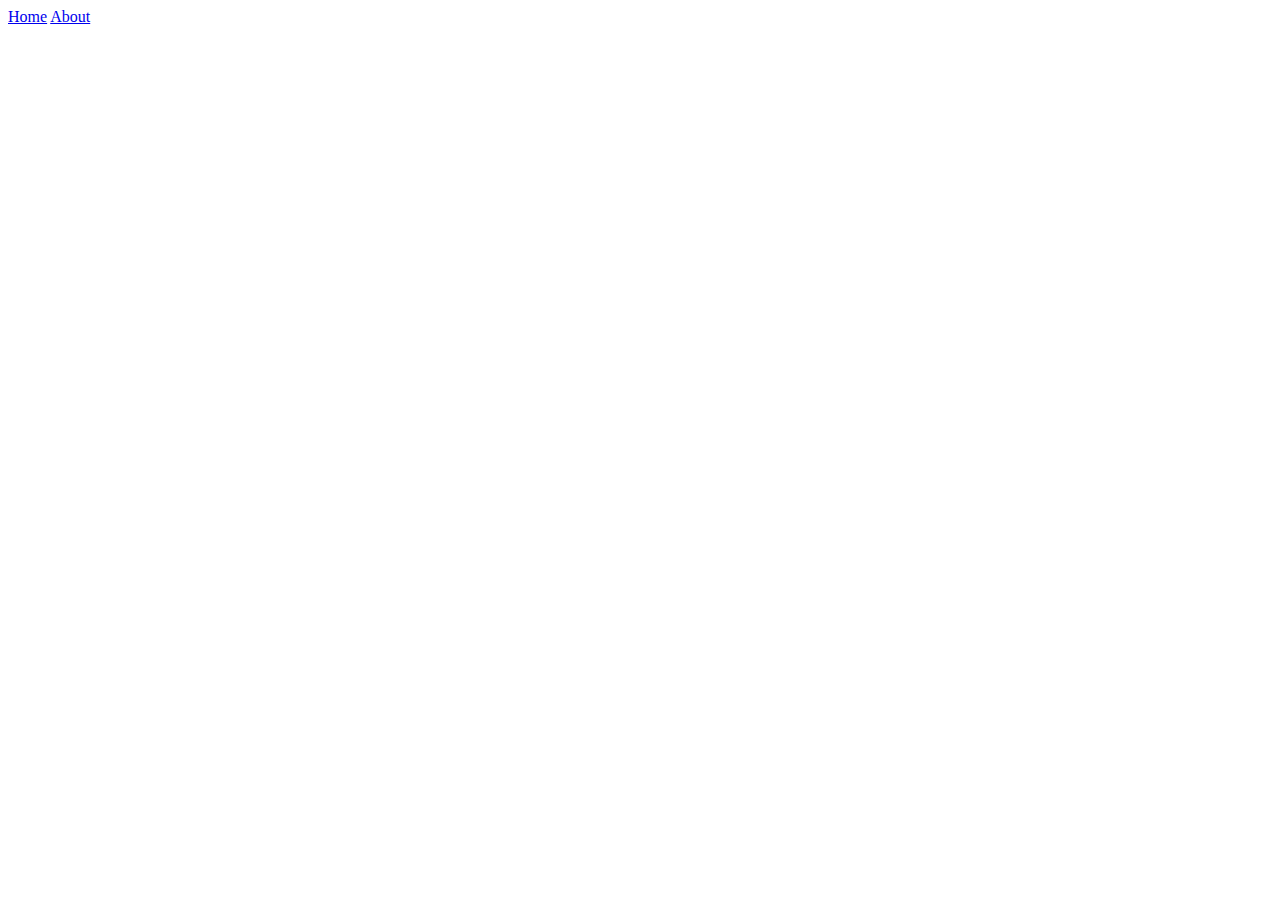
==== html/about.html @ 80952ab7 "Added in the about.html file. Set up navigation between pages" ====
<!DOCTYPE html>

<html>
    <head>
        <title>Business name?</title>
        <meta name= "author" contents="zackery spears">
        <meta name= "description" contents="Business name?">
        <meta charset="UFT-8">
        <meta name="viewpoint" content="width=device-width, intitial-scale=1.0">

        <link rel="stylesheet" href="main.css">

    </head>

    <body>
        <!-- Header container -->
        <div>
        <a href="index.html">Home</a>
        <a href="about.html">About</a>
        </div>

    </body>
</html>
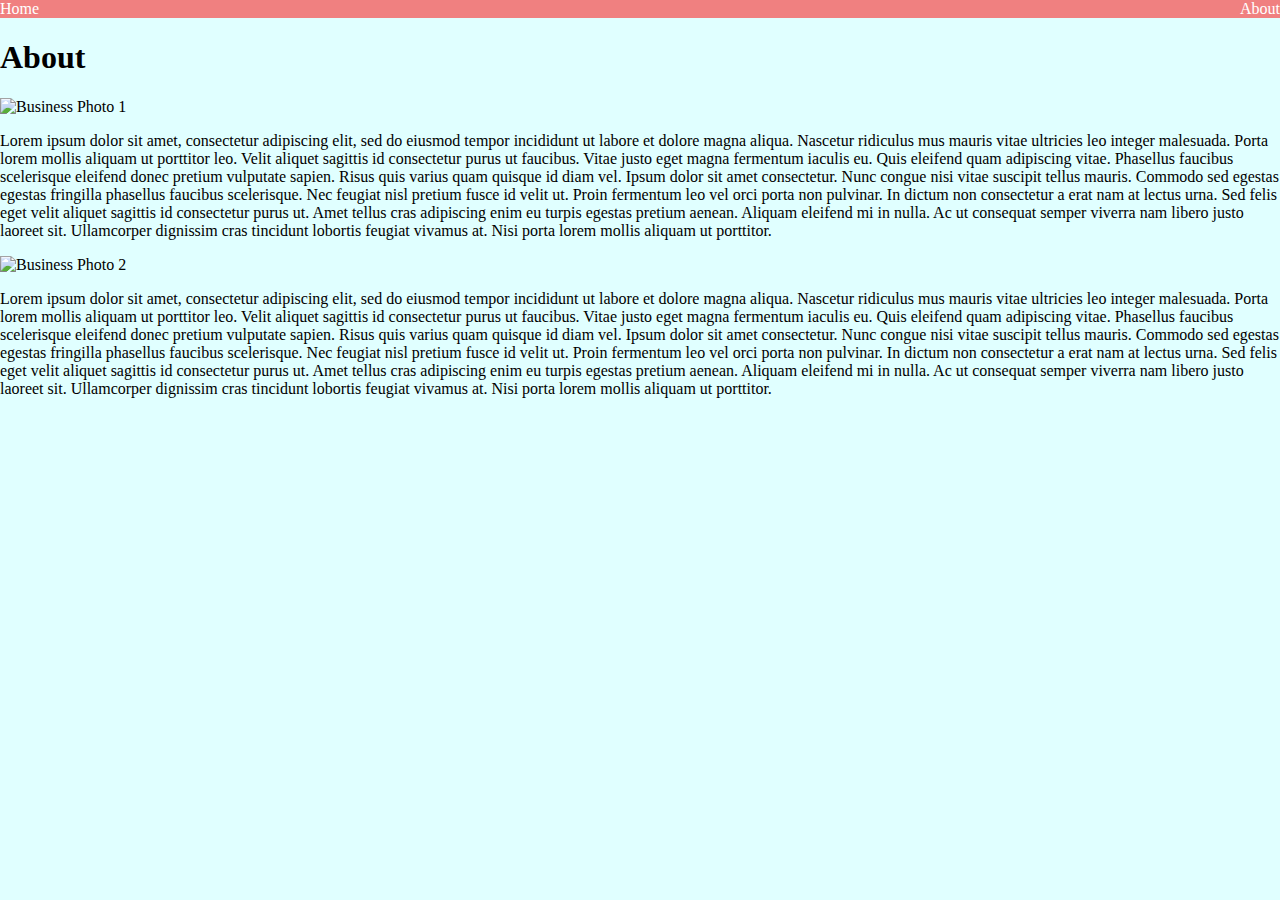
==== commit a06ec038: "Added css/main.css, html/about.html, html/index.html" ====
--- a/html/about.html
+++ b/html/about.html
@@ -8,17 +8,29 @@
         <meta charset="UFT-8">
         <meta name="viewpoint" content="width=device-width, intitial-scale=1.0">
 
-        <link rel="stylesheet" href="main.css">
+        <link rel="stylesheet" href="../css/main.css">
 
     </head>
 
     <body>
         <!-- Header container -->
-        <div>
-        <a href="index.html">Home</a>
-        <a href="about.html">About</a>
+        <div class="header">
+        <a class="headerLeft"href="index.html">Home</a>
+        <a class="headerRight"href="about.html">About</a>
         </div>
 
+        <h1>About</h1>
+
+        <!-- Container for an image and a paragraph of text-->
+        <div>
+            <img src="https://picsum.photos/200" alt="Business Photo 1">
+            <p>Lorem ipsum dolor sit amet, consectetur adipiscing elit, sed do eiusmod tempor incididunt ut labore et dolore magna aliqua. Nascetur ridiculus mus mauris vitae ultricies leo integer malesuada. Porta lorem mollis aliquam ut porttitor leo. Velit aliquet sagittis id consectetur purus ut faucibus. Vitae justo eget magna fermentum iaculis eu. Quis eleifend quam adipiscing vitae. Phasellus faucibus scelerisque eleifend donec pretium vulputate sapien. Risus quis varius quam quisque id diam vel. Ipsum dolor sit amet consectetur. Nunc congue nisi vitae suscipit tellus mauris. Commodo sed egestas egestas fringilla phasellus faucibus scelerisque. Nec feugiat nisl pretium fusce id velit ut. Proin fermentum leo vel orci porta non pulvinar. In dictum non consectetur a erat nam at lectus urna. Sed felis eget velit aliquet sagittis id consectetur purus ut. Amet tellus cras adipiscing enim eu turpis egestas pretium aenean. Aliquam eleifend mi in nulla. Ac ut consequat semper viverra nam libero justo laoreet sit. Ullamcorper dignissim cras tincidunt lobortis feugiat vivamus at. Nisi porta lorem mollis aliquam ut porttitor.</p>                   
+        </div>
+       
+        <div>
+                <img src="https://picsum.photos/200" alt="Business Photo 2">
+                <p>Lorem ipsum dolor sit amet, consectetur adipiscing elit, sed do eiusmod tempor incididunt ut labore et dolore magna aliqua. Nascetur ridiculus mus mauris vitae ultricies leo integer malesuada. Porta lorem mollis aliquam ut porttitor leo. Velit aliquet sagittis id consectetur purus ut faucibus. Vitae justo eget magna fermentum iaculis eu. Quis eleifend quam adipiscing vitae. Phasellus faucibus scelerisque eleifend donec pretium vulputate sapien. Risus quis varius quam quisque id diam vel. Ipsum dolor sit amet consectetur. Nunc congue nisi vitae suscipit tellus mauris. Commodo sed egestas egestas fringilla phasellus faucibus scelerisque. Nec feugiat nisl pretium fusce id velit ut. Proin fermentum leo vel orci porta non pulvinar. In dictum non consectetur a erat nam at lectus urna. Sed felis eget velit aliquet sagittis id consectetur purus ut. Amet tellus cras adipiscing enim eu turpis egestas pretium aenean. Aliquam eleifend mi in nulla. Ac ut consequat semper viverra nam libero justo laoreet sit. Ullamcorper dignissim cras tincidunt lobortis feugiat vivamus at. Nisi porta lorem mollis aliquam ut porttitor.</p>                   
+            </div>
     </body>
 </html>    
 
--- a/css/main.css
+++ b/css/main.css
@@ -0,0 +1,24 @@
+body {
+    background-color:lightcyan;
+    margin: 0;
+}
+
+/* Targeting a class in CSS - every elment with the class of header will recieve these CSS rules */
+.header {
+    background-color: lightcoral;
+    
+}
+
+a  {
+        color: white;
+        text-decoration: none;
+       }
+
+.headerRight {
+    float: right; 
+}
+
+.headerLeft{
+
+}
+
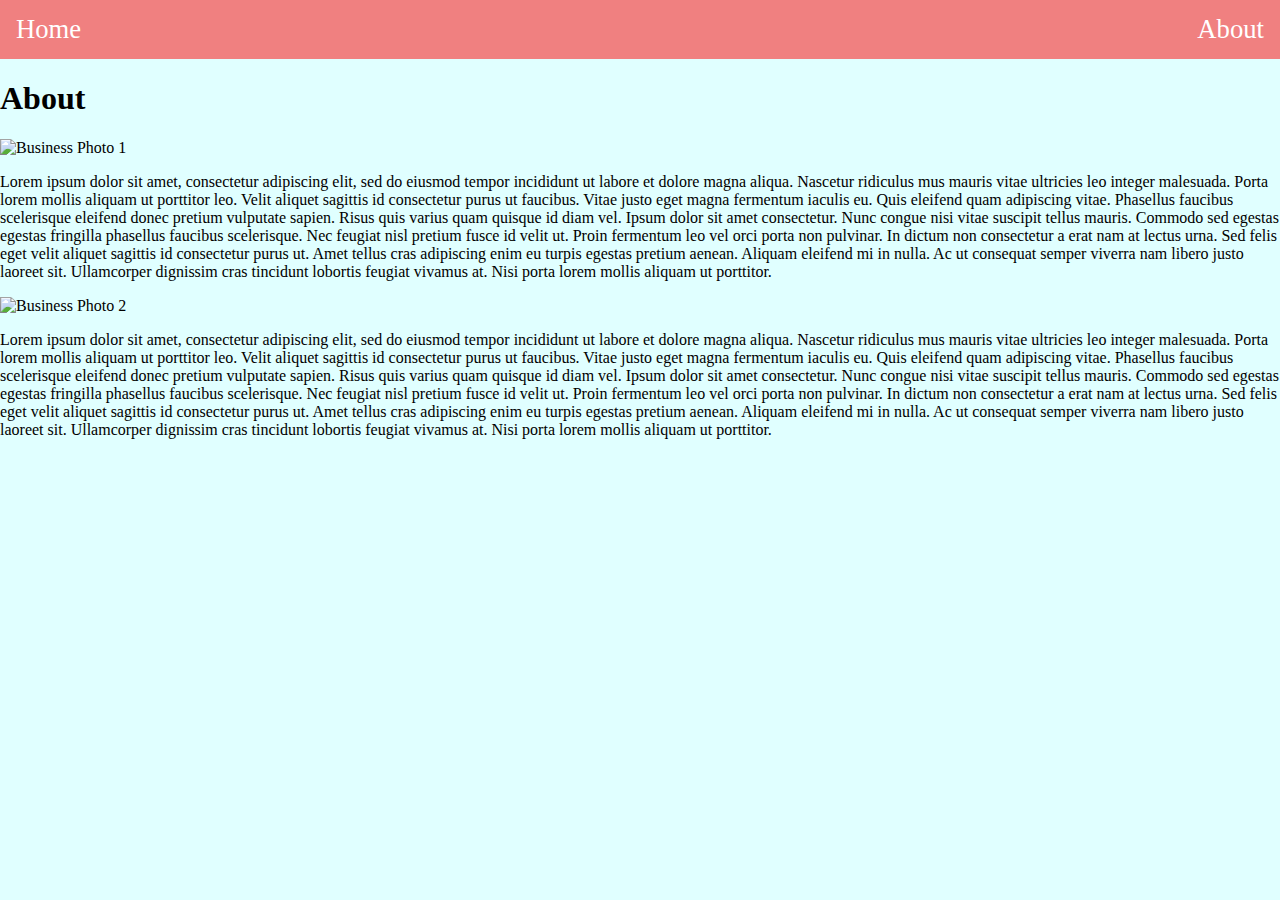
==== commit 29193eb1: "added in the main.css file. SStyled the header on both pages" ====
--- a/html/about.html
+++ b/html/about.html
@@ -15,8 +15,8 @@
     <body>
         <!-- Header container -->
         <div class="header">
-        <a class="headerLeft"href="index.html">Home</a>
-        <a class="headerRight"href="about.html">About</a>
+        <a id="homeLink" class="headerLink"href="index.html">Home</a>
+        <a id="aboutLink" class="headerLink"href="about.html">About</a>
         </div>
 
         <h1>About</h1>
--- a/css/main.css
+++ b/css/main.css
@@ -1,24 +1,29 @@
 body {
     background-color:lightcyan;
-    margin: 0;
+    margin: 0px;
 }
 
 /* Targeting a class in CSS - every elment with the class of header will recieve these CSS rules */
 .header {
     background-color: lightcoral;
+    overflow: hidden;
     
 }
 
-a  {
-        color: white;
-        text-decoration: none;
-       }
-
-.headerRight {
-    float: right; 
+.headerLink {
+  padding: 14px 16px;
+  text-decoration: none;
+  color: white;
+  font-size: 20pt;
 }
 
-.headerLeft{
-
+/* Target an ID in CSS - the elments with ID of homeLink will revieve these CSS rules */
+#homeLink {
+  float: left;
 }
 
+#aboutLink {
+  float: right;
+}
+  
+ 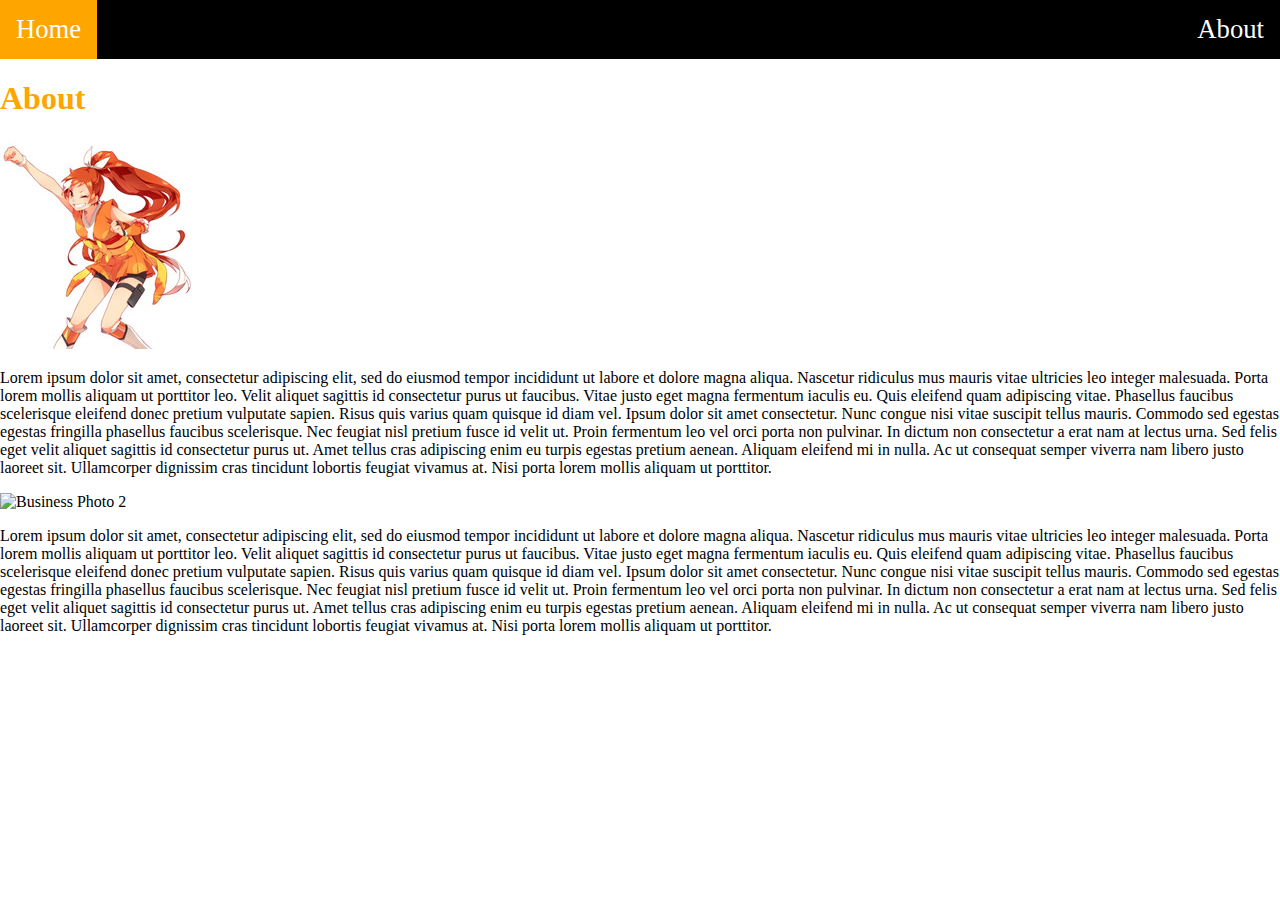
==== commit 9975df89: "added photos to html/about.html, made css/about.css, css/main.css, css/idex.css" ====
--- a/html/about.html
+++ b/html/about.html
@@ -9,6 +9,7 @@
         <meta name="viewpoint" content="width=device-width, intitial-scale=1.0">
 
         <link rel="stylesheet" href="../css/main.css">
+        <link rel="stylesheet" href="../css/about.css">
 
     </head>
 
@@ -23,12 +24,12 @@
 
         <!-- Container for an image and a paragraph of text-->
         <div>
-            <img src="https://picsum.photos/200" alt="Business Photo 1">
+            <img src="../img/crunchyroll.jpg" alt="Business Photo 1">
             <p>Lorem ipsum dolor sit amet, consectetur adipiscing elit, sed do eiusmod tempor incididunt ut labore et dolore magna aliqua. Nascetur ridiculus mus mauris vitae ultricies leo integer malesuada. Porta lorem mollis aliquam ut porttitor leo. Velit aliquet sagittis id consectetur purus ut faucibus. Vitae justo eget magna fermentum iaculis eu. Quis eleifend quam adipiscing vitae. Phasellus faucibus scelerisque eleifend donec pretium vulputate sapien. Risus quis varius quam quisque id diam vel. Ipsum dolor sit amet consectetur. Nunc congue nisi vitae suscipit tellus mauris. Commodo sed egestas egestas fringilla phasellus faucibus scelerisque. Nec feugiat nisl pretium fusce id velit ut. Proin fermentum leo vel orci porta non pulvinar. In dictum non consectetur a erat nam at lectus urna. Sed felis eget velit aliquet sagittis id consectetur purus ut. Amet tellus cras adipiscing enim eu turpis egestas pretium aenean. Aliquam eleifend mi in nulla. Ac ut consequat semper viverra nam libero justo laoreet sit. Ullamcorper dignissim cras tincidunt lobortis feugiat vivamus at. Nisi porta lorem mollis aliquam ut porttitor.</p>                   
         </div>
        
         <div>
-                <img src="https://picsum.photos/200" alt="Business Photo 2">
+                <img class="logo2"src="../img/Hime 1.png" alt="Business Photo 2">
                 <p>Lorem ipsum dolor sit amet, consectetur adipiscing elit, sed do eiusmod tempor incididunt ut labore et dolore magna aliqua. Nascetur ridiculus mus mauris vitae ultricies leo integer malesuada. Porta lorem mollis aliquam ut porttitor leo. Velit aliquet sagittis id consectetur purus ut faucibus. Vitae justo eget magna fermentum iaculis eu. Quis eleifend quam adipiscing vitae. Phasellus faucibus scelerisque eleifend donec pretium vulputate sapien. Risus quis varius quam quisque id diam vel. Ipsum dolor sit amet consectetur. Nunc congue nisi vitae suscipit tellus mauris. Commodo sed egestas egestas fringilla phasellus faucibus scelerisque. Nec feugiat nisl pretium fusce id velit ut. Proin fermentum leo vel orci porta non pulvinar. In dictum non consectetur a erat nam at lectus urna. Sed felis eget velit aliquet sagittis id consectetur purus ut. Amet tellus cras adipiscing enim eu turpis egestas pretium aenean. Aliquam eleifend mi in nulla. Ac ut consequat semper viverra nam libero justo laoreet sit. Ullamcorper dignissim cras tincidunt lobortis feugiat vivamus at. Nisi porta lorem mollis aliquam ut porttitor.</p>                   
             </div>
     </body>
--- a/css/main.css
+++ b/css/main.css
@@ -1,19 +1,29 @@
 body {
-    background-color:lightcyan;
+    background-color:white;
     margin: 0px;
 }
 
 /* Targeting a class in CSS - every elment with the class of header will recieve these CSS rules */
 .header {
-    background-color: lightcoral;
+    background-color: black;
     overflow: hidden;
     
+}
+
+/* These CSS rules will be applied  when hover over an achor element using the header class */
+.header a:hover {
+  background-color: orange;
 }
 
 .headerLink {
   padding: 14px 16px;
   text-decoration: none;
-  color: white;
+  color: #FFFFFF;
+  /* 
+    Red f * f = 15 * 15 =225
+    Blue f * f = 15 * 15 =225 
+    Green f * f = 15 * 15 =225 
+  */
   font-size: 20pt;
 }
 
@@ -25,5 +35,9 @@
 #aboutLink {
   float: right;
 }
+
+h1 {
+  color: orange;
+}
   
  --- a/css/about.css
+++ b/css/about.css
@@ -0,0 +1,4 @@
+.logo2 {
+    width: 10in;
+    height: auto;
+}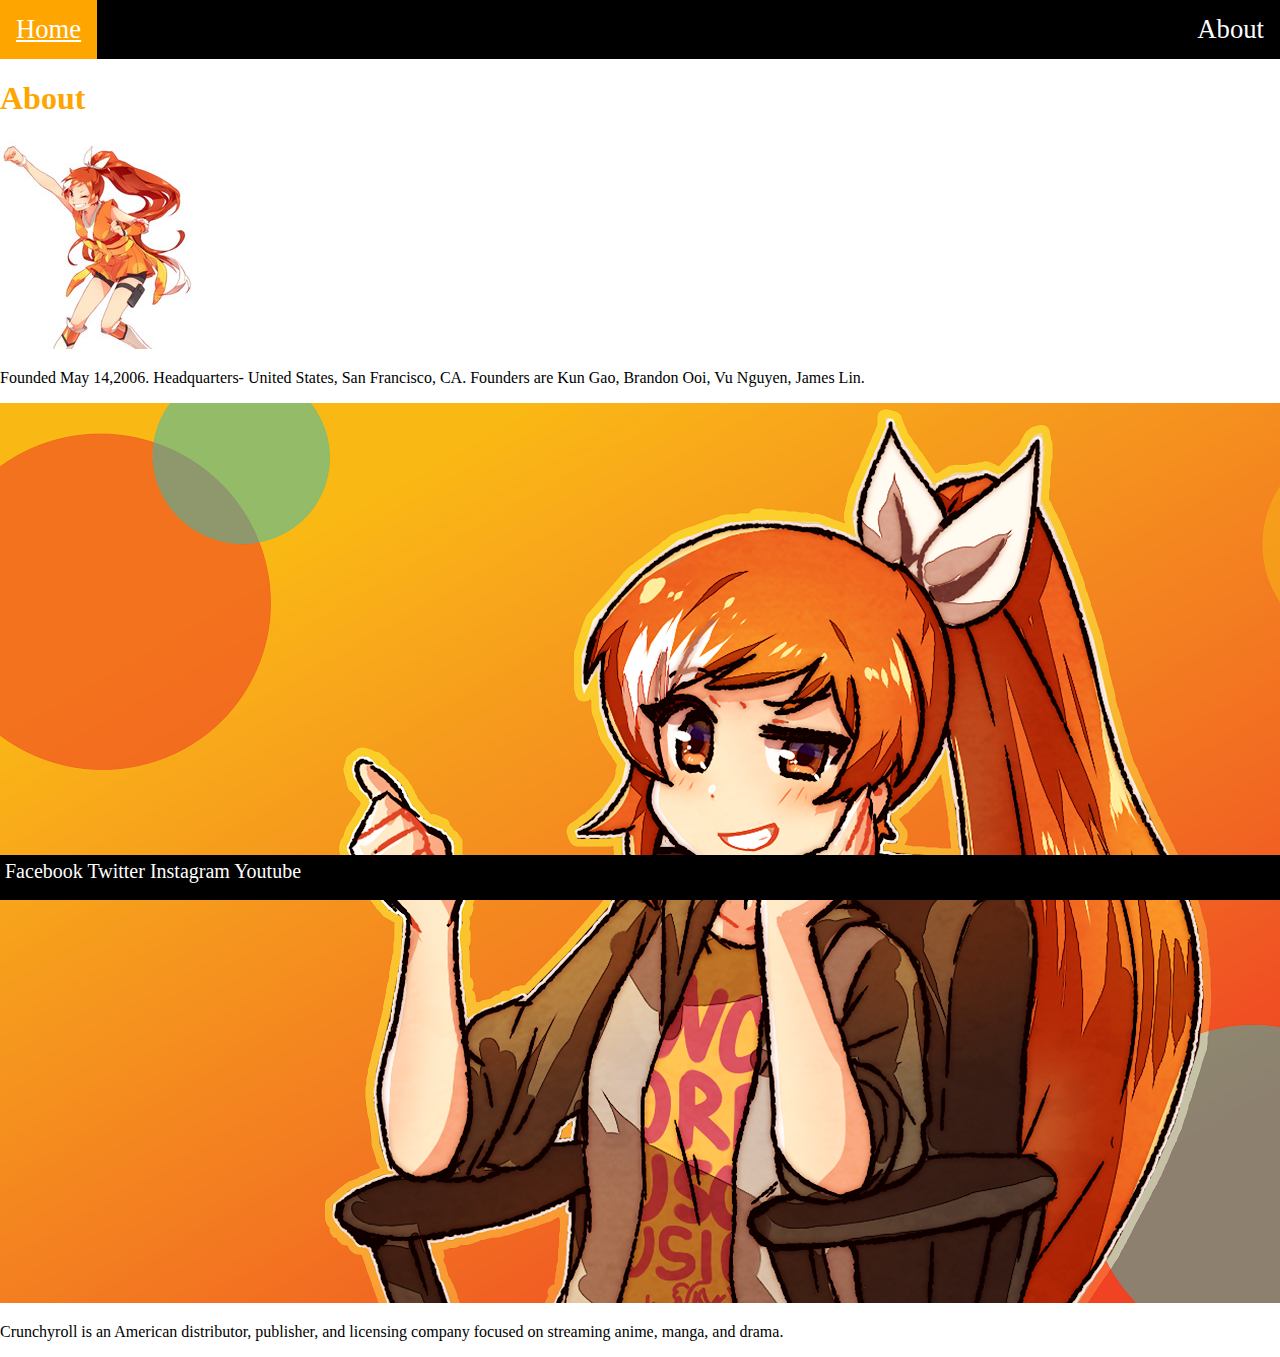
==== commit 332a8f85: "Added border and hover text tto css/main.css. Also add class to html/about.html  and html/index.html" ====
--- a/html/about.html
+++ b/html/about.html
@@ -2,7 +2,7 @@
 
 <html>
     <head>
-        <title>Business name?</title>
+        <title>Crunchyroll</title>
         <meta name= "author" contents="zackery spears">
         <meta name= "description" contents="Business name?">
         <meta charset="UFT-8">
@@ -20,18 +20,31 @@
         <a id="aboutLink" class="headerLink"href="about.html">About</a>
         </div>
 
-        <h1>About</h1>
+        <h1 
+        class="aboutHeader">About</h1>
 
         <!-- Container for an image and a paragraph of text-->
-        <div>
-            <img src="../img/crunchyroll.jpg" alt="Business Photo 1">
-            <p>Lorem ipsum dolor sit amet, consectetur adipiscing elit, sed do eiusmod tempor incididunt ut labore et dolore magna aliqua. Nascetur ridiculus mus mauris vitae ultricies leo integer malesuada. Porta lorem mollis aliquam ut porttitor leo. Velit aliquet sagittis id consectetur purus ut faucibus. Vitae justo eget magna fermentum iaculis eu. Quis eleifend quam adipiscing vitae. Phasellus faucibus scelerisque eleifend donec pretium vulputate sapien. Risus quis varius quam quisque id diam vel. Ipsum dolor sit amet consectetur. Nunc congue nisi vitae suscipit tellus mauris. Commodo sed egestas egestas fringilla phasellus faucibus scelerisque. Nec feugiat nisl pretium fusce id velit ut. Proin fermentum leo vel orci porta non pulvinar. In dictum non consectetur a erat nam at lectus urna. Sed felis eget velit aliquet sagittis id consectetur purus ut. Amet tellus cras adipiscing enim eu turpis egestas pretium aenean. Aliquam eleifend mi in nulla. Ac ut consequat semper viverra nam libero justo laoreet sit. Ullamcorper dignissim cras tincidunt lobortis feugiat vivamus at. Nisi porta lorem mollis aliquam ut porttitor.</p>                   
+        <div class="container">
+            <img class="leftImage" src="../img/crunchyroll.jpg" alt="Business Photo 1">
+            <p>Founded May 14,2006. Headquarters- United States, San Francisco, CA. Founders are Kun Gao, Brandon Ooi, Vu Nguyen, James Lin. </p>                   
         </div>
-       
-        <div>
-                <img class="logo2"src="../img/Hime 1.png" alt="Business Photo 2">
-                <p>Lorem ipsum dolor sit amet, consectetur adipiscing elit, sed do eiusmod tempor incididunt ut labore et dolore magna aliqua. Nascetur ridiculus mus mauris vitae ultricies leo integer malesuada. Porta lorem mollis aliquam ut porttitor leo. Velit aliquet sagittis id consectetur purus ut faucibus. Vitae justo eget magna fermentum iaculis eu. Quis eleifend quam adipiscing vitae. Phasellus faucibus scelerisque eleifend donec pretium vulputate sapien. Risus quis varius quam quisque id diam vel. Ipsum dolor sit amet consectetur. Nunc congue nisi vitae suscipit tellus mauris. Commodo sed egestas egestas fringilla phasellus faucibus scelerisque. Nec feugiat nisl pretium fusce id velit ut. Proin fermentum leo vel orci porta non pulvinar. In dictum non consectetur a erat nam at lectus urna. Sed felis eget velit aliquet sagittis id consectetur purus ut. Amet tellus cras adipiscing enim eu turpis egestas pretium aenean. Aliquam eleifend mi in nulla. Ac ut consequat semper viverra nam libero justo laoreet sit. Ullamcorper dignissim cras tincidunt lobortis feugiat vivamus at. Nisi porta lorem mollis aliquam ut porttitor.</p>                   
-            </div>
+
+        <div class="container2">
+               <img class="rightImage"src="../img/Hime1.png" alt="Business Photo 2">
+                   <p>Crunchyroll is an American distributor, publisher, and licensing company focused on streaming anime, manga, and drama.</p>                
+        </div>
+
+         <footer class="bottomLinks">
+            <a href=https://www.facebook.com/Crunchyroll/ target="_blank">Facebook</a>
+            <a  href=https://twitter.com/crunchyroll target="_blank">Twitter</a>
+            <a href=https://www.instagram.com/crunchyroll/ target="_blank">Instagram</a>
+            <a href="https://www.youtube.com/user/crunchyroll" target="_blank">Youtube</a>
+
+         </footer> 
+
+
+
+
     </body>
 </html>    
 
--- a/css/main.css
+++ b/css/main.css
@@ -39,5 +39,37 @@
 h1 {
   color: orange;
 }
+
+footer{
+  bottom: 0;
+  font-size: 10pt;
+  height: 35px;
+   position: fixed;
+  width: 100%;
+}
   
+a {
+  text-decoration: none;
+  Color:white;
+  
+  }
+
+footer {
+  background-color: black;
+}
+
+.bottomLinks {
+  padding: 5px;
+  width: 100%;
+  font-size: 15pt;
+  display: block;
+
+}
+
+a:hover {
+  text-decoration: underline;
+}
+
+
+
  